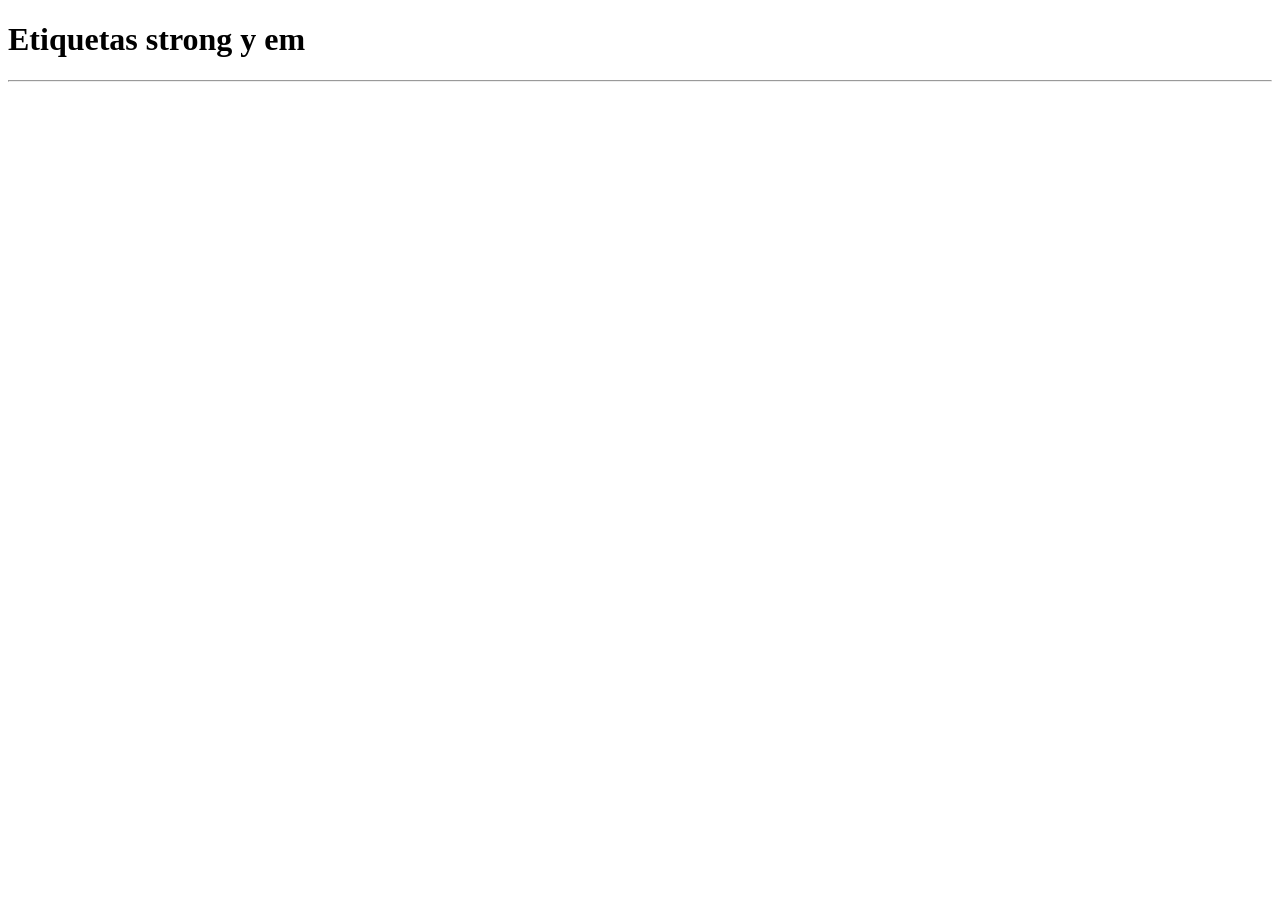
==== clase-03/02.strong.em/index.html @ 2d60ddb3 "Empezamos con strong y em" ====
<!DOCTYPE html>
<html lang="es">
<head>
    <meta charset="UTF-8">
    <meta name="viewport" content="width=device-width, initial-scale=1.0">
    <title>Etiquetas strong y em</title>
    <link rel="stylesheet" href="css/styles.css">
</head>
<body>
    <h1>Etiquetas strong y em</h1>
    <hr>

    
</body>
</html>
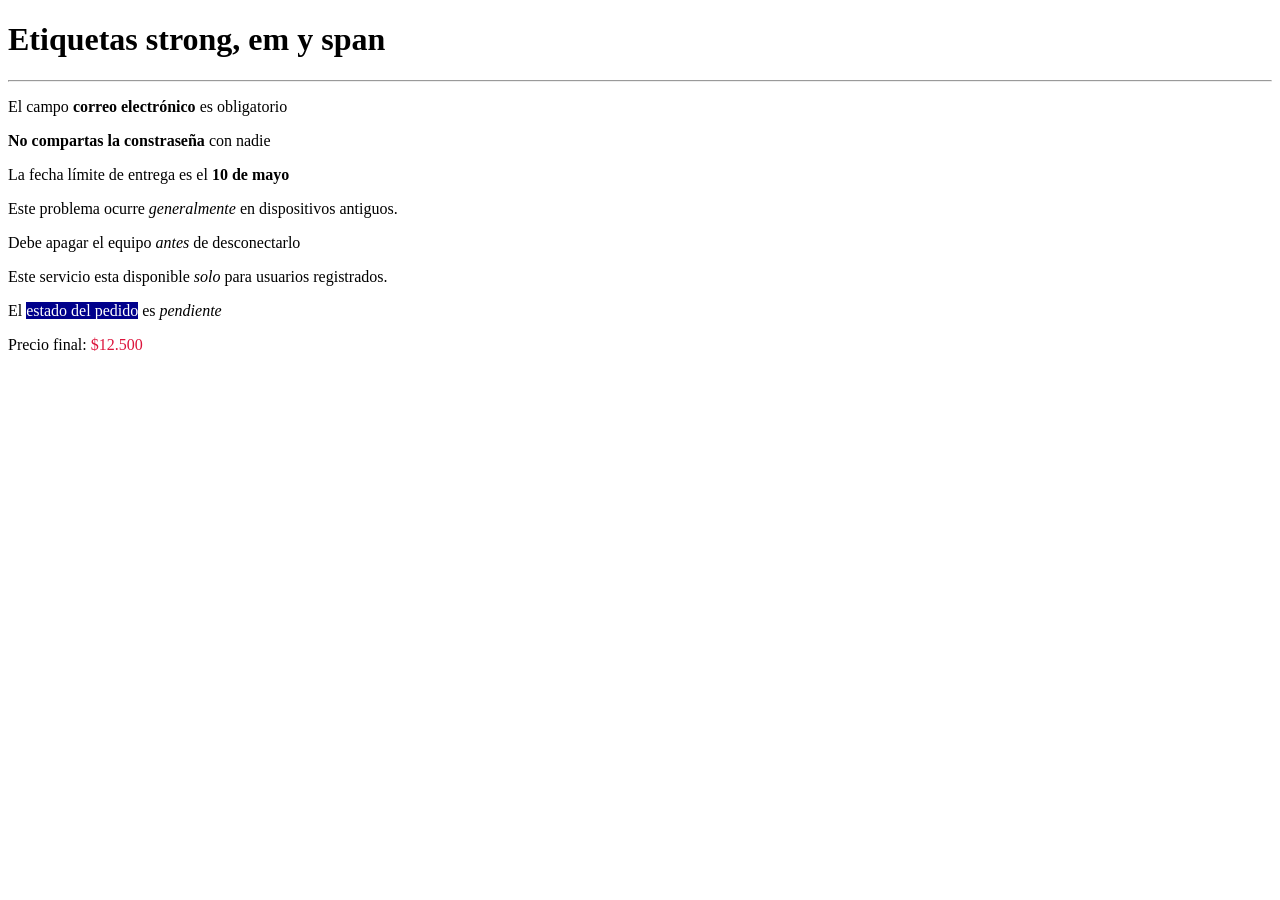
==== commit 8bdfece5: "Terminando con etiquetas strong, em, span" ====
--- a/clase-03/02.strong.em/index.html
+++ b/clase-03/02.strong.em/index.html
@@ -3,13 +3,78 @@
 <head>
     <meta charset="UTF-8">
     <meta name="viewport" content="width=device-width, initial-scale=1.0">
-    <title>Etiquetas strong y em</title>
+    <title>Etiquetas strong, em y span</title>
     <link rel="stylesheet" href="css/styles.css">
 </head>
 <body>
-    <h1>Etiquetas strong y em</h1>
+    <h1>Etiquetas strong, em y span </h1>
     <hr>
+    <!-- NO USAR -> etiqueta i y la etiqueta b -->
+    <!-- La etiqueta strong y em (Son las únicas etiquetas que se van a usar para poner negrita y cursiva los texto en html) 
+    -->
+    <!-- strong - a nivel visual poner el texto en negrita -->
+    <!-- em - a nivel visual poner el texto en cursiva -->
+    <!-- Las etiquetas strong y em le agregan a contenido que envuelven un peso sematico. -->
+    <!-- Le voy a estar diciendo a los buscadores (Google, Yahoo, Bing, Duck Duck Go) que ese texto que tengo envuelto en un strong y en un em tiene más importancia. -->
+    <!-- 
+        Mejora el SEO si utilizo estas etiquetas (storng y em) correctamente
+     -->
+
+    <!-- ! STRONG -->
+    <!-- Marca información importante, crítica o prioritaria -->
+    <!-- Pensá en cartel lumisoso, destacado, dato clave -->
+    <!-- ? Semántica -->
+     
+    <!-- * Formulario de contacto -->
+     <p>El campo <strong>correo electrónico</strong> es obligatorio</p>
+
+    <!-- * Seguridad -->
+      <p>
+        <strong>No compartas la constraseña</strong> con nadie
+      </p>
+
+    <!-- * Plataforma eductiva -->
+     <p>
+        La fecha límite de entrega es el <strong>10 de mayo</strong>
+     </p>
+
+    <!-- ! EM -->
+    <!-- Marca énfasis, cambia la sentido o la intención -->
+     <!-- Pensá como hablas cuando querés remarcar algo sin gritarlo -->
+    <!-- ? Semántica -->
+
+     <!-- Soporte ténico -->
+      <p>
+        Este problema ocurre <em>generalmente</em> en dispositivos antiguos.
+      </p>
+    
+      <!-- Intrucciones -->
+       <p>
+        Debe apagar el equipo <em>antes</em> de desconectarlo
+       </p>
+
+       <!-- Aviso al usuario -->
+
+       <p>
+        Este servicio esta disponible <em>solo</em> para usuarios registrados.
+       </p>
 
     
+       <!-- ! SPAN -->
+        <!-- Etiqueta generica que puedo usar como contenedor de eleemntos que quiero intervernir con css. -->
+       <!-- ? No semántica -->
+        <p>
+            El <span class="bg-blue">estado del pedido</span> es <em>pendiente</em>
+        </p>
+
+        <p>
+            Precio final: 
+            <span class="color-rojo">$12.500</span>
+        </p>
+    
+
+    <!-- Lista de etiquetas -->
+    <!-- https://www.emezeta.com//weblog/html5-cheatsheet/html5-cheatsheet-emezeta.pdf -->
+
 </body>
 </html>
--- a/clase-03/02.strong.em/css/styles.css
+++ b/clase-03/02.strong.em/css/styles.css
@@ -0,0 +1,8 @@
+.bg-blue {
+    background-color: darkblue;
+    color: white;
+}
+
+.color-rojo {
+    color: crimson;
+}
